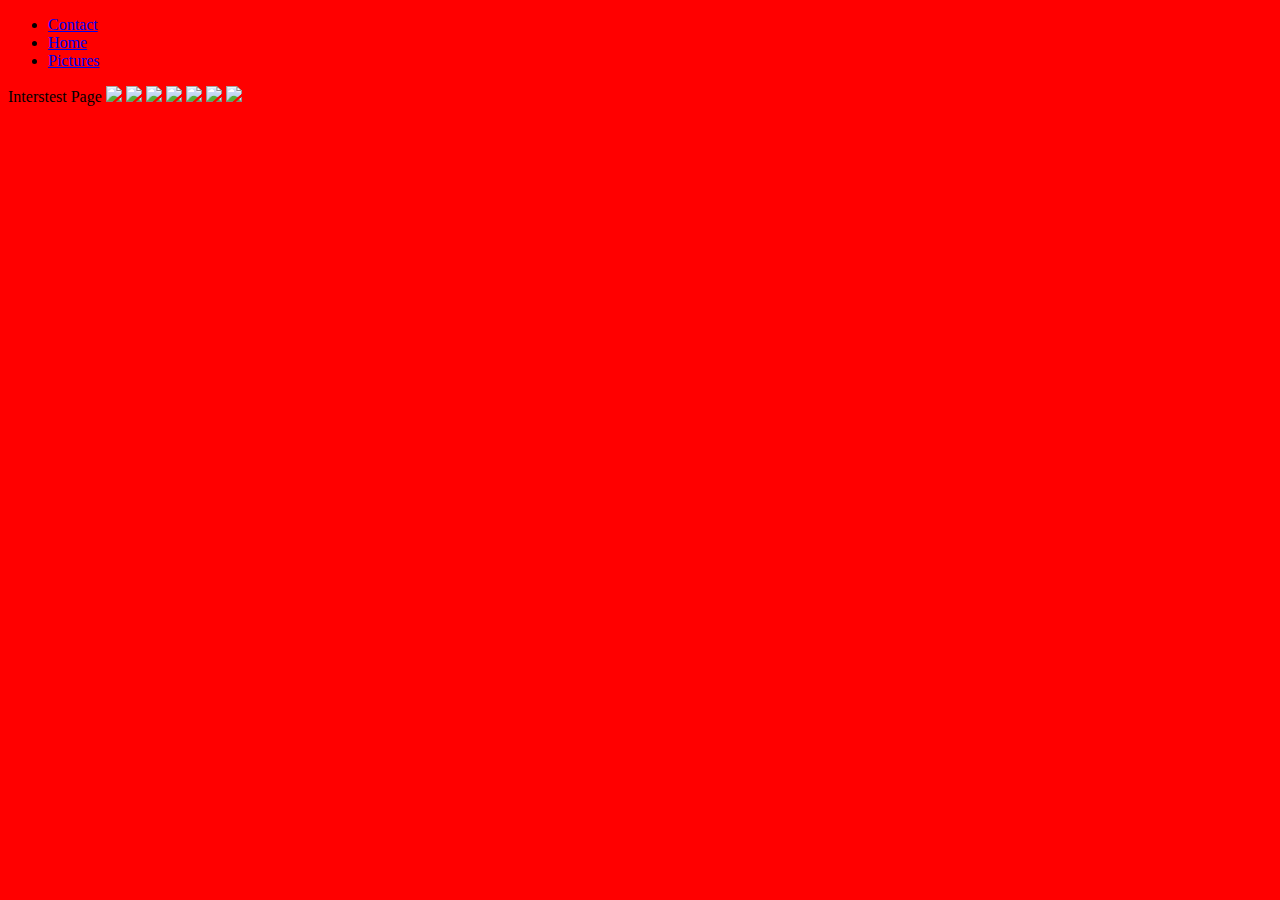
==== interests.html @ 163ff35f "final commit for first web deployment" ====
<!DOCTYPE html>
<html>
    <head>
        <link rel="stylesheet" href="interests.css" type="text/css" />
    </head>
    <body>
        <ul>
            <li><a href="contact.html">Contact</a></li>
            <li><a href="index.html">Home</a></li>
            <li><a  href="pictures.html">Pictures</a></li>
        </ul>
        
        
        Interstest Page 
        <img src ="https://upload.wikimedia.org/wikipedia/commons/thumb/4/49/Star_of_David.svg/2000px-Star_of_David.svg.png">
    <img src ="https://www.breakingbelizenews.com/wp-content/uploads/2016/03/donald-bb-trump.jpg" >


    <img src="http://serafinaseattle.com/wp-content/uploads/2013/12/new-homepage-3.jpg" >
    
    <img src="https://s-media-cache-ak0.pinimg.com/originals/ec/6c/26/ec6c2621bafbae4537281507bf3e157b.gif" >
    <img src="https://timedotcom.files.wordpress.com/2014/06/icecream.gif?w=432" >
    <img src="https://media.giphy.com/media/s3js0J6EzWOR2/giphy.gif" >
    <img src="https://68.media.tumblr.com/fe53eb6a227c9f98894a256158a4a57f/tumblr_nkkm4swV3b1r8jkpuo1_250.gif" >
    
    
    
    </body>
---- interests.css ----
body{
    background-color:red 
}

img{
    width: 35%;
}
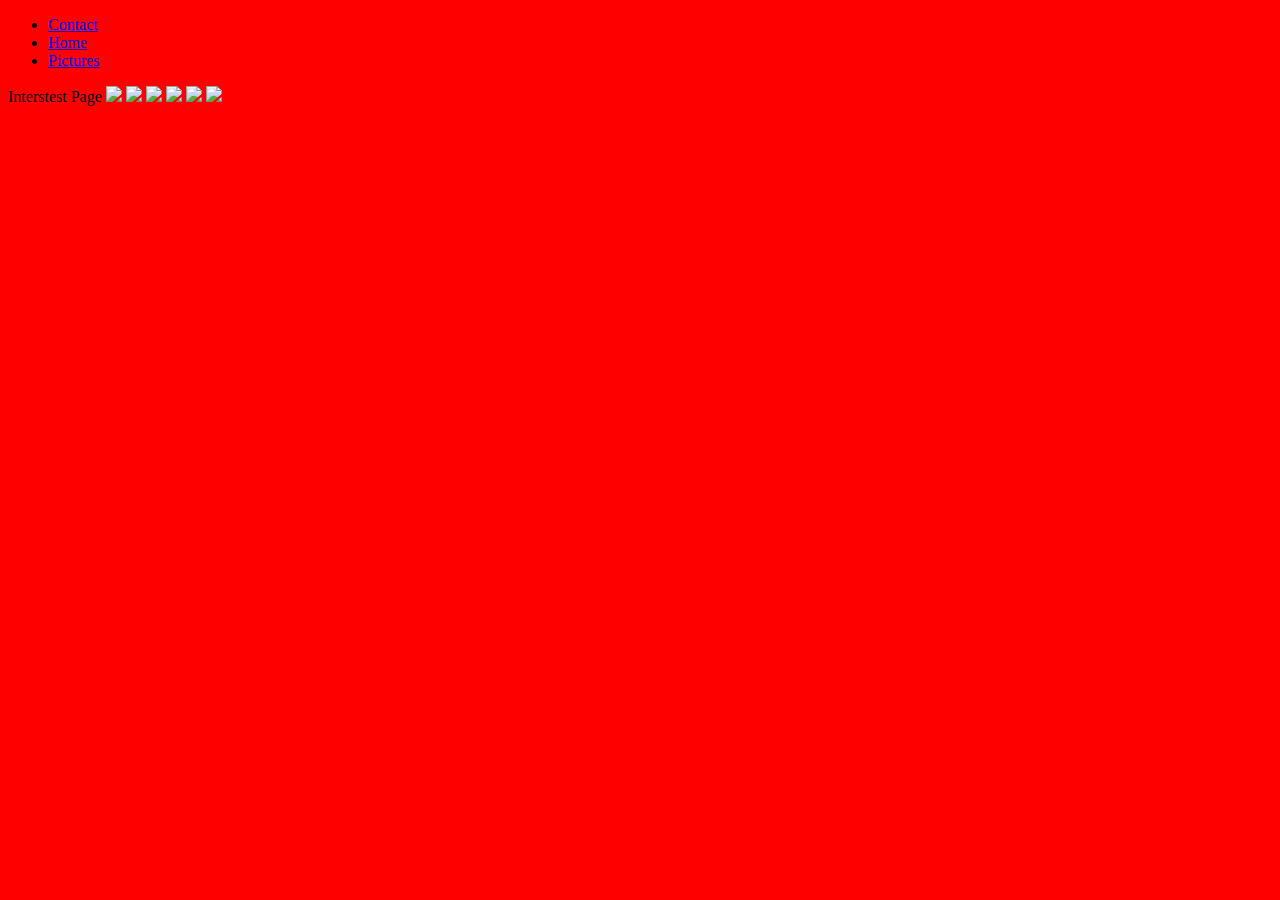
==== commit 963f0240: "message frist deployment" ====
--- a/interests.html
+++ b/interests.html
@@ -16,7 +16,7 @@
     <img src ="https://www.breakingbelizenews.com/wp-content/uploads/2016/03/donald-bb-trump.jpg" >
 
 
-    <img src="http://serafinaseattle.com/wp-content/uploads/2013/12/new-homepage-3.jpg" >
+   
     
     <img src="https://s-media-cache-ak0.pinimg.com/originals/ec/6c/26/ec6c2621bafbae4537281507bf3e157b.gif" >
     <img src="https://timedotcom.files.wordpress.com/2014/06/icecream.gif?w=432" >
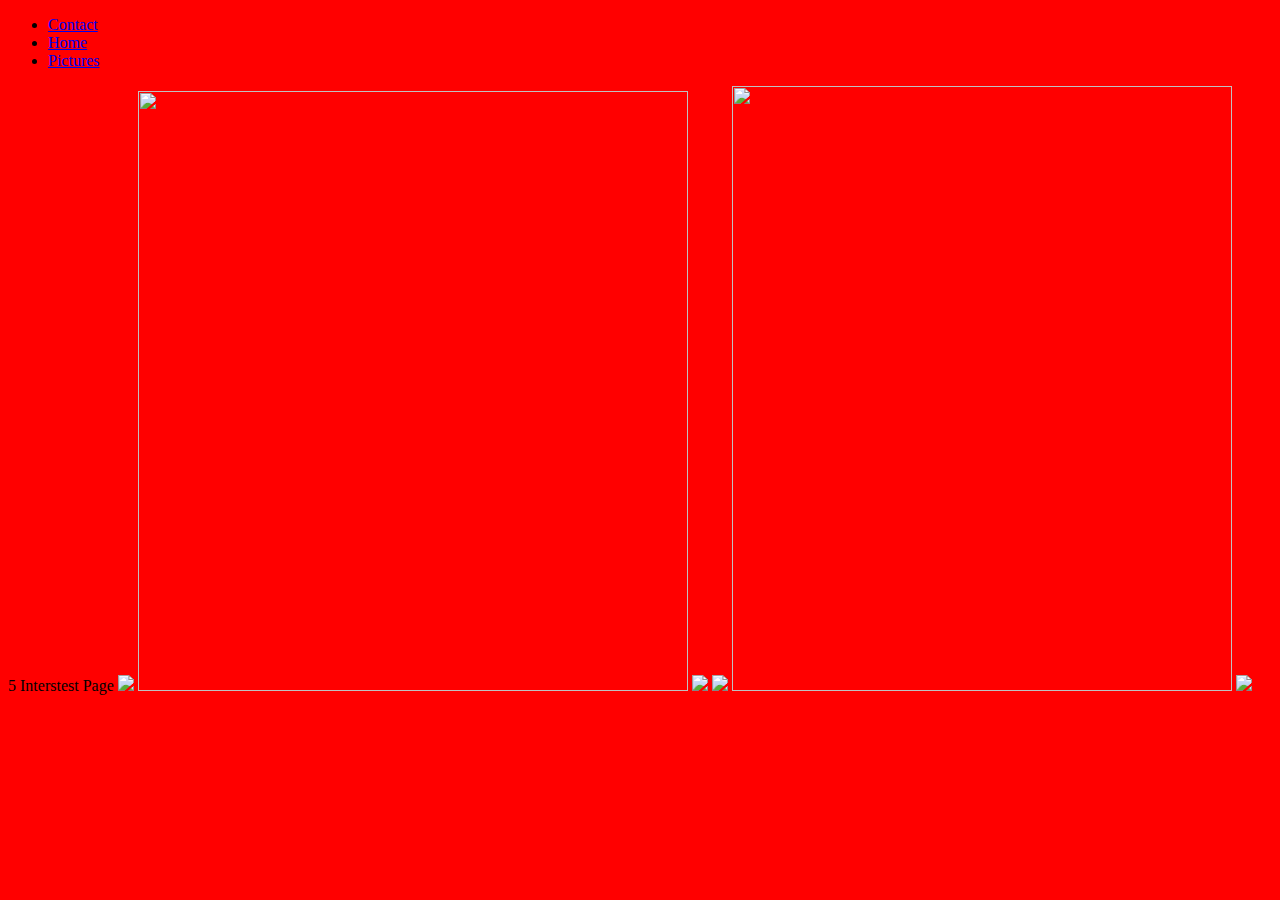
==== commit 4be147e9: "modified contact" ====
--- a/interests.html
+++ b/interests.html
@@ -9,18 +9,18 @@
             <li><a href="index.html">Home</a></li>
             <li><a  href="pictures.html">Pictures</a></li>
         </ul>
-        
+        5
         
         Interstest Page 
         <img src ="https://upload.wikimedia.org/wikipedia/commons/thumb/4/49/Star_of_David.svg/2000px-Star_of_David.svg.png">
-    <img src ="https://www.breakingbelizenews.com/wp-content/uploads/2016/03/donald-bb-trump.jpg" >
+    <img src ="https://www.breakingbelizenews.com/wp-content/uploads/2016/03/donald-bb-trump.jpg" id="trump">
 
 
    
     
     <img src="https://s-media-cache-ak0.pinimg.com/originals/ec/6c/26/ec6c2621bafbae4537281507bf3e157b.gif" >
     <img src="https://timedotcom.files.wordpress.com/2014/06/icecream.gif?w=432" >
-    <img src="https://media.giphy.com/media/s3js0J6EzWOR2/giphy.gif" >
+    <img src="https://media.giphy.com/media/s3js0J6EzWOR2/giphy.gif" id="tennisPicture">
     <img src="https://68.media.tumblr.com/fe53eb6a227c9f98894a256158a4a57f/tumblr_nkkm4swV3b1r8jkpuo1_250.gif" >
     
     
--- a/interests.css
+++ b/interests.css
@@ -2,6 +2,17 @@
     background-color:red 
 }
 
-img{
-    width: 35%;
-}+/*img{*/
+/*    width: 35%;*/
+/*}*/
+
+#tennisPicture{
+    height: 605px;
+    width: 500px;
+}
+
+#trump{ 
+    height: 600px;
+     width:  550px;
+}
+
